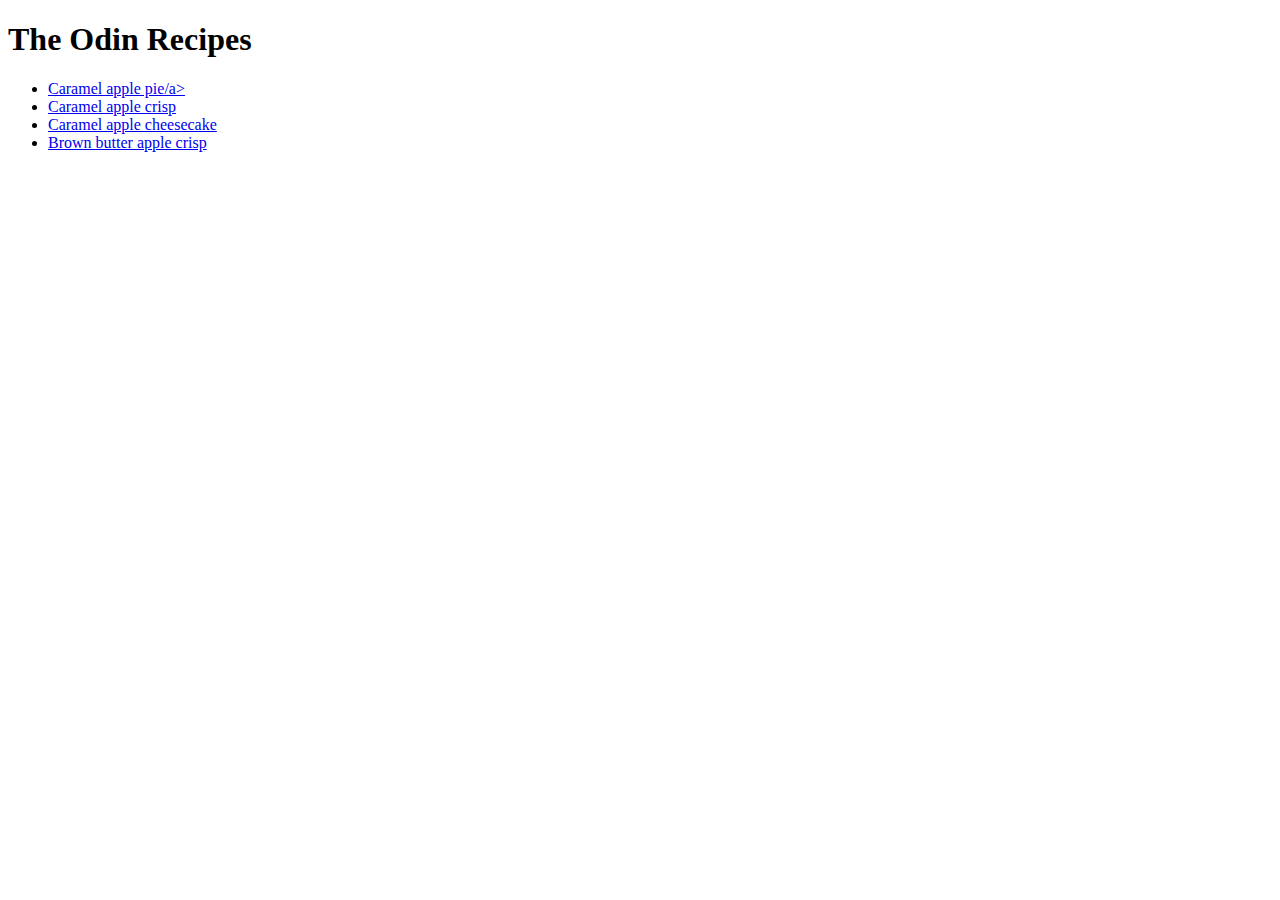
==== index.html @ 3f71f1d1 "<feat><add recipe pages to the mainpage>" ====
<!DOCTYPE html>
<html lang="en">
<head>
    <meta charset="UTF-8">
    <meta name="viewport" content="width=device-width, initial-scale=1.0">
    <title>Homepage</title>
</head>
<body>
    <h1>The Odin Recipes</h1>
    <ul>
        <li><a href="recipes/caramel_apple_pie.html" target="_blank">Caramel apple pie/a></li>
        <li><a href="recipes/caramel_apple_crisp.html">Caramel apple crisp</a></li>
        <li><a href="recipes/caramel_apple_cheesecake.html">Caramel apple cheesecake</a></li>
        <li><a href="recipes/brown_butter_apple_crisp.html">Brown butter apple crisp</a></li>
    </ul>
</body>
</html>
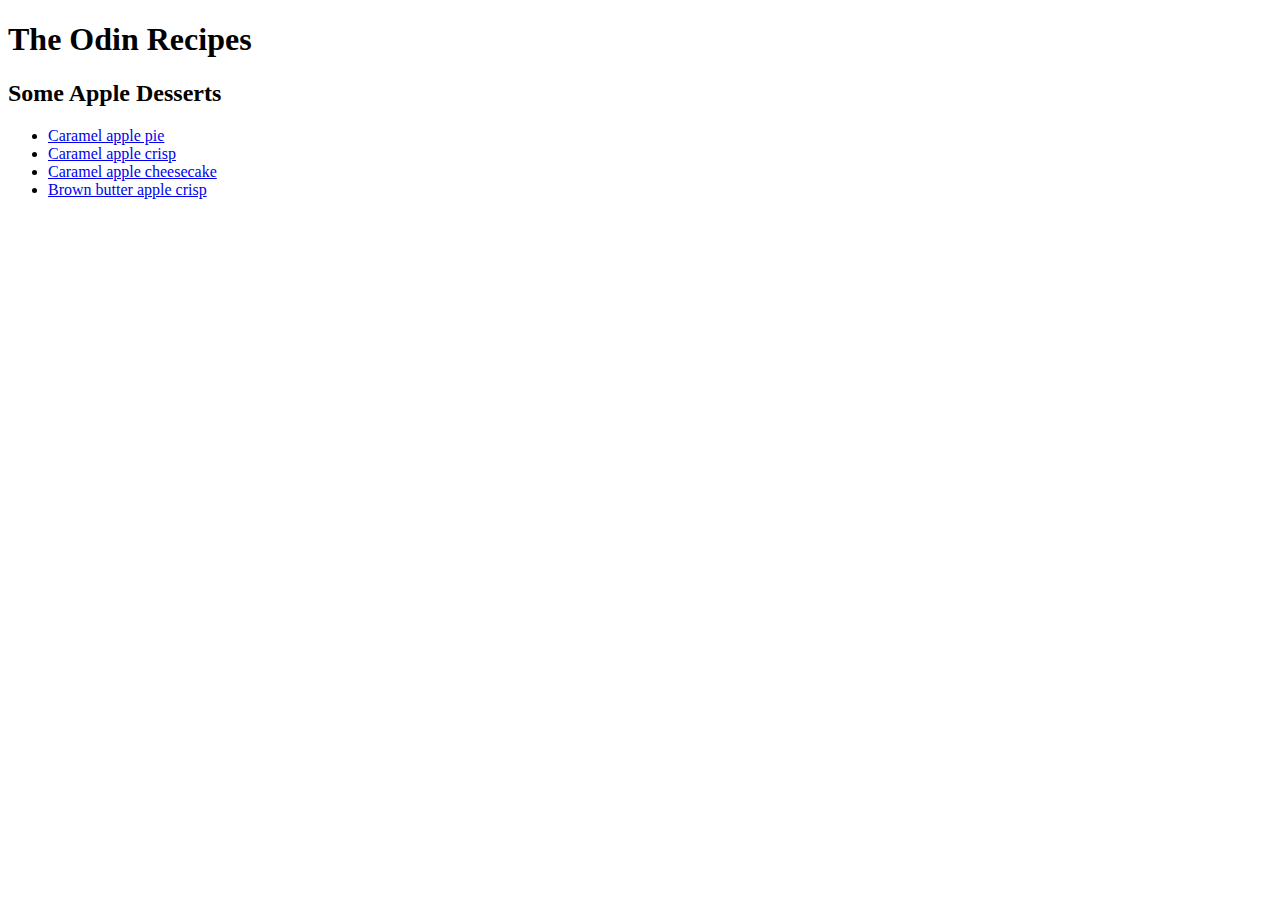
==== commit 1a954d60: "<feat><add pages for 4 new recipes; along with pictures and basic info>" ====
--- a/index.html
+++ b/index.html
@@ -7,8 +7,9 @@
 </head>
 <body>
     <h1>The Odin Recipes</h1>
+    <h2>Some Apple Desserts</h2>
     <ul>
-        <li><a href="recipes/caramel_apple_pie.html" target="_blank">Caramel apple pie/a></li>
+        <li><a href="recipes/caramel_apple_pie.html" target="_blank">Caramel apple pie</a></li>
         <li><a href="recipes/caramel_apple_crisp.html">Caramel apple crisp</a></li>
         <li><a href="recipes/caramel_apple_cheesecake.html">Caramel apple cheesecake</a></li>
         <li><a href="recipes/brown_butter_apple_crisp.html">Brown butter apple crisp</a></li>
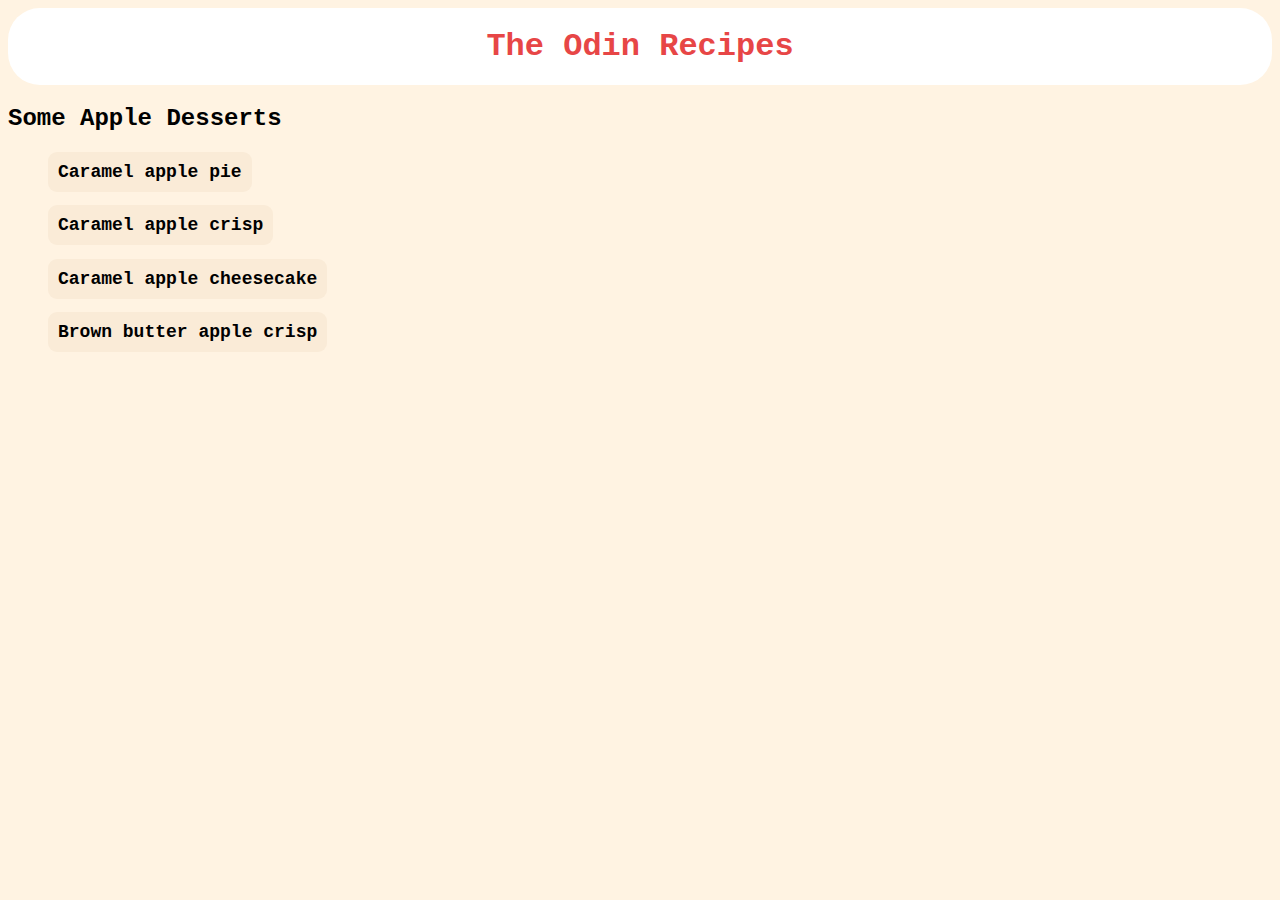
==== commit 9ace3d08: "fix:remove referer" ====
--- a/index.html
+++ b/index.html
@@ -4,15 +4,18 @@
     <meta charset="UTF-8">
     <meta name="viewport" content="width=device-width, initial-scale=1.0">
     <title>Homepage</title>
+    <link rel="stylesheet" href="index.css">
 </head>
 <body>
     <h1>The Odin Recipes</h1>
     <h2>Some Apple Desserts</h2>
-    <ul>
-        <li><a href="recipes/caramel_apple_pie.html" target="_blank">Caramel apple pie</a></li>
-        <li><a href="recipes/caramel_apple_crisp.html">Caramel apple crisp</a></li>
-        <li><a href="recipes/caramel_apple_cheesecake.html">Caramel apple cheesecake</a></li>
-        <li><a href="recipes/brown_butter_apple_crisp.html">Brown butter apple crisp</a></li>
-    </ul>
+    <div class="container">
+        <ul>
+            <li class="desert one"><a href="recipes/caramel_apple_pie.html">Caramel apple pie</a></li>
+            <li class="desert two"><a href="recipes/caramel_apple_crisp.html">Caramel apple crisp</a></li>
+            <li class="desert three"><a href="recipes/caramel_apple_cheesecake.html">Caramel apple cheesecake</a></li>
+            <li class="desert four"><a href="recipes/brown_butter_apple_crisp.html">Brown butter apple crisp</a></li>
+        </ul>
+    </div> 
 </body>
 </html>--- a/index.css
+++ b/index.css
@@ -0,0 +1,34 @@
+*{
+    background-color:#FFF3E2;
+    font-family: 'Courier New', Courier, monospace;
+}
+h1{
+    text-align: center;
+    color: #E74646;
+    background-color: white;
+    padding: 20px;
+    margin: auto;
+    border-radius: 1em;
+}
+h2{
+    
+}
+.container,
+ul{
+    list-style: none;
+}
+a, 
+.element{
+    color: black;
+    background-color: antiquewhite;
+    font-weight: 600;
+    font-size: large;
+    text-decoration: none;
+    display:inline-block;
+    padding: 10px;
+    margin-bottom: 0.75em;
+    border-radius: 0.5em;
+}
+a:hover{
+    background-color:#FA9884 ;
+}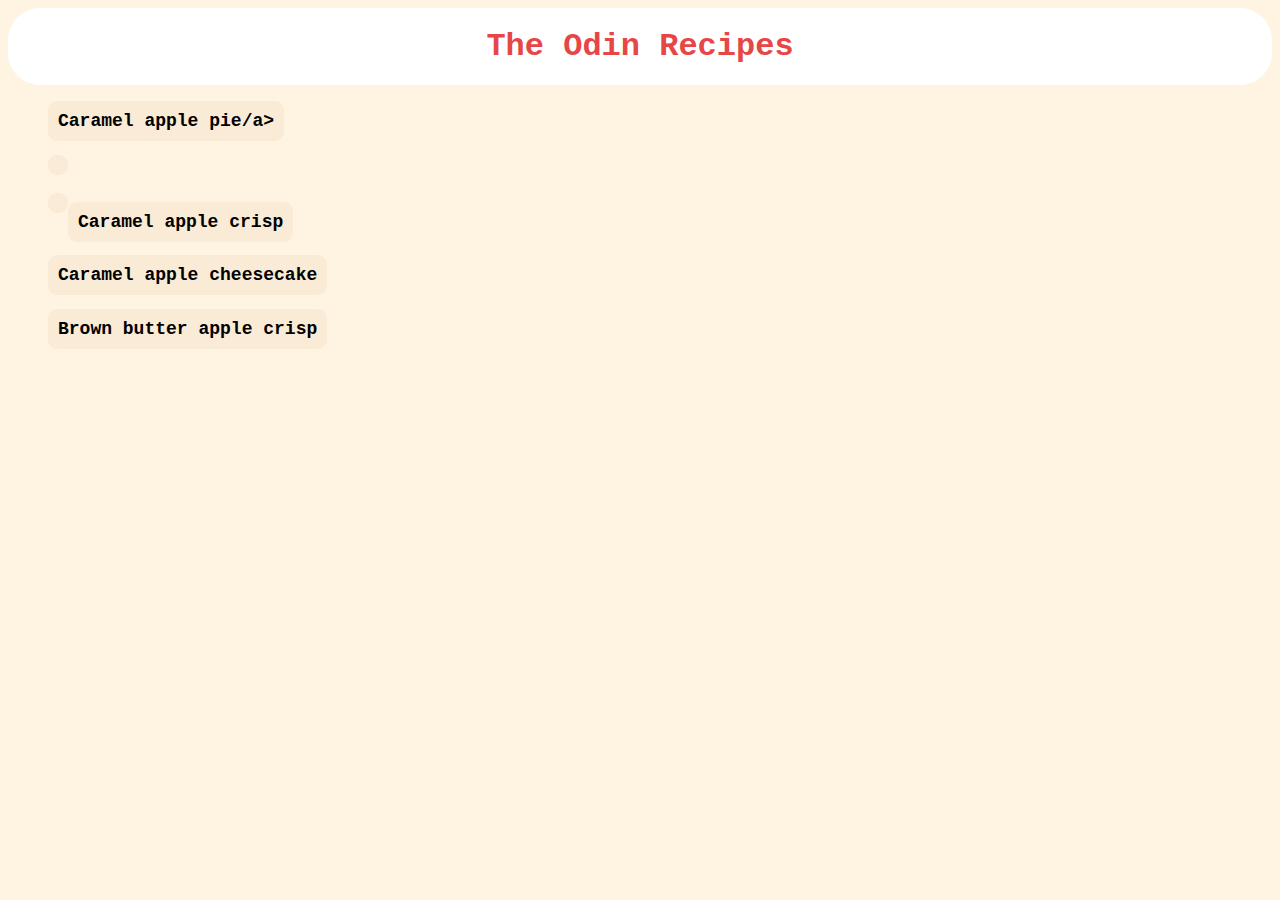
==== commit 2533fa2d: "Merge branch 'main' of github.com:itsGrey080/odin-recipes" ====
--- a/index.html
+++ b/index.html
@@ -8,14 +8,11 @@
 </head>
 <body>
     <h1>The Odin Recipes</h1>
-    <h2>Some Apple Desserts</h2>
-    <div class="container">
-        <ul>
-            <li class="desert one"><a href="recipes/caramel_apple_pie.html">Caramel apple pie</a></li>
-            <li class="desert two"><a href="recipes/caramel_apple_crisp.html">Caramel apple crisp</a></li>
-            <li class="desert three"><a href="recipes/caramel_apple_cheesecake.html">Caramel apple cheesecake</a></li>
-            <li class="desert four"><a href="recipes/brown_butter_apple_crisp.html">Brown butter apple crisp</a></li>
-        </ul>
-    </div> 
+    <ul>
+        <li><a href="recipes/caramel_apple_pie.html" target="_blank">Caramel apple pie/a></li>
+        <li><a href="recipes/caramel_apple_crisp.html">Caramel apple crisp</a></li>
+        <li><a href="recipes/caramel_apple_cheesecake.html">Caramel apple cheesecake</a></li>
+        <li><a href="recipes/brown_butter_apple_crisp.html">Brown butter apple crisp</a></li>
+    </ul>
 </body>
 </html>